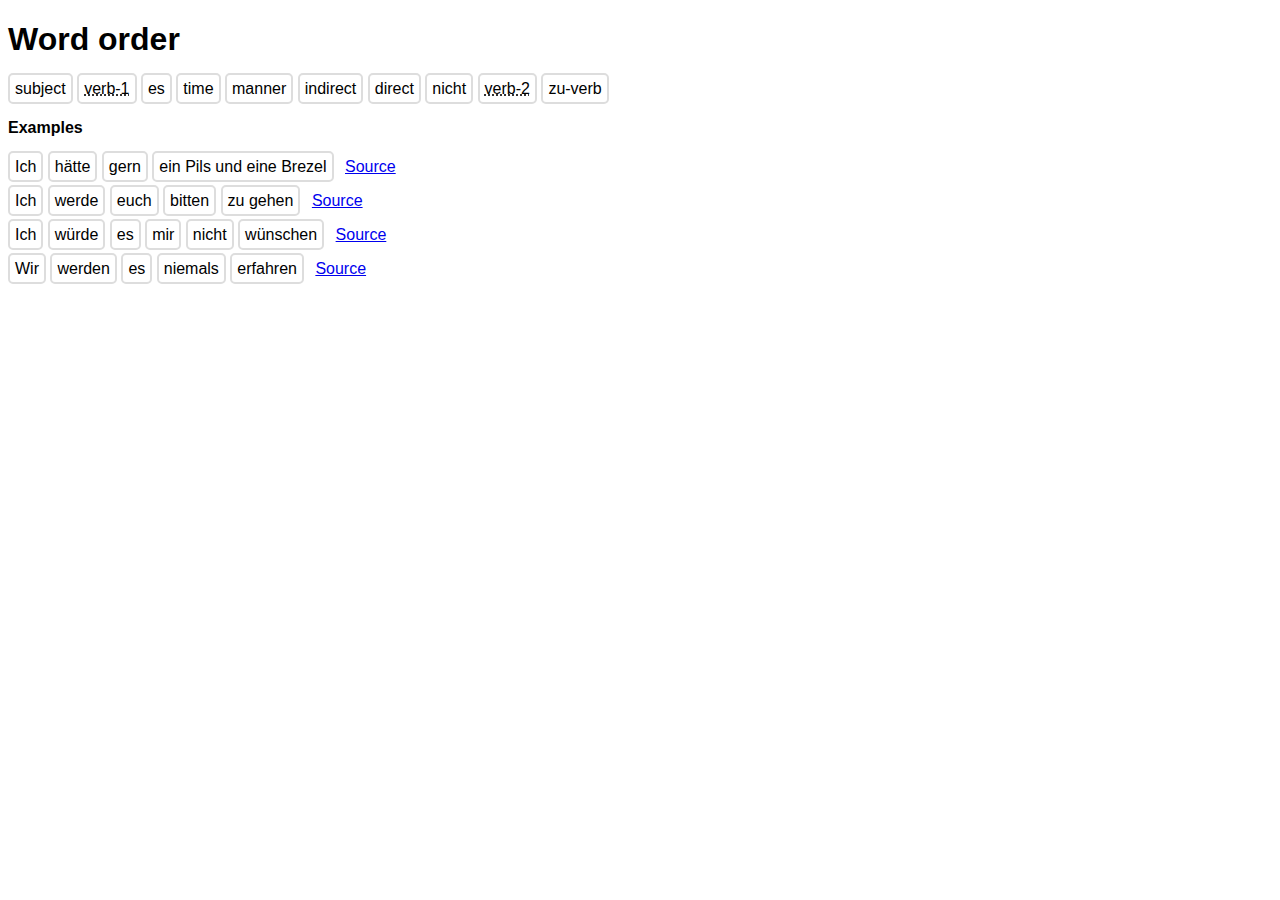
==== index.htm @ f1f5e899 "Initial commit" ====
<!DOCTYPE html>

<html>

<head>
    <title>Deutsch</title>
    <meta charset="UTF-8">
    <link rel="stylesheet" type="text/css" href="style.css">

</head>

<body>

<h1>Word order</h1>

<p class="types">
    <span class="type" data-type="subject">subject</span>
    <span data-type="verb-1"><abbr title="verb / auxiliary verb">verb-1</abbr></span>
    <span class="type" data-type="es">es</span>
    <span class="type" data-type="time">time</span>
    <span class="type" data-type="manner">manner</span>
    <span class="type" data-type="indirect">indirect</span>
    <span class="type" data-type="direct">direct</span>
    <span class="type" data-type="nicht">nicht</span>
    <span class="type" data-type="verb-2"><abbr title="infinitive / participle">verb-2</abbr></span>
    <span class="type" data-type="zu-verb">zu-verb</span>
</p>

<h4>Examples</h4>

<p class="example">
    <span data-type="subject">Ich</span>
    <span data-type="verb-1">hätte</span>
    <span data-type="manner">gern</span>
    <span data-type="direct">ein Pils und eine Brezel</span>
    <a href="https://forum.duolingo.com/comment/11192261/Ich-h%C3%A4tte-gern-ein-Pils-und-eine-Brezel" class="source">Source</a>
</p>

<p class="example">
    <span data-type="subject">Ich</span>
    <span data-type="verb-1">werde</span>
    <span data-type="direct">euch</span>
    <span data-type="verb-2">bitten</span>
    <span data-type="zu-verb">zu gehen</span>
    <a href="https://forum.duolingo.com/comment/1532320/Ich-werde-euch-bitten-zu-gehen" class="source">Source</a>
</p>

<p class="example">
    <span data-type="subject">Ich</span>
    <span data-type="verb-1">würde</span>
    <span data-type="es">es</span>
    <span data-type="indirect">mir</span>
    <span data-type="nicht">nicht</span>
    <span data-type="verb-2">wünschen</span>
    <a href="https://forum.duolingo.com/comment/5450596/Ich-w%C3%BCrde-es-mir-nicht-w%C3%BCnschen" class="source">Source</a>
</p>

<p class="example">
    <span data-type="subject">Wir</span>
    <span data-type="verb-1">werden</span>
    <span data-type="es">es</span>
    <span data-type="time">niemals</span>
    <span data-type="verb-2">erfahren</span>
    <a href="https://forum.duolingo.com/comment/2650378/Wir-werden-es-niemals-erfahren" class="source">Source</a>
</p>

<script src="script.js"></script>

</body>

</html>
---- style.css ----
body {
    font-family: sans-serif;
}

span, a {
    border-radius: 5px;
    cursor: pointer;
    padding: 5px;
}

p.types > span, p.example > span {
    border: 2px #dddddd solid;
}

.highlight {
    border: 2px #1d7212 solid !important;
}

a {
    border: 2px white solid;
}
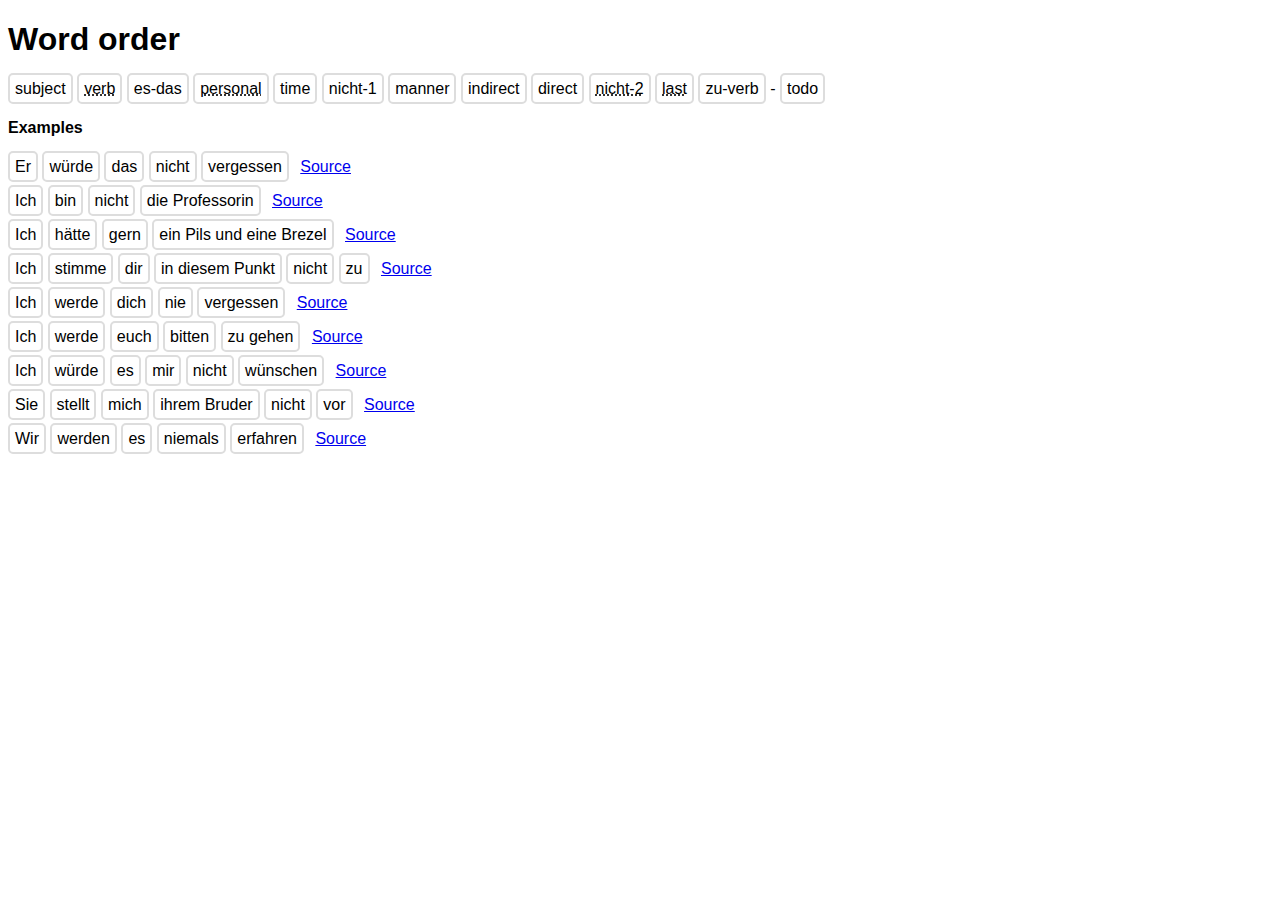
==== commit 44087a31: "Add more examples" ====
--- a/index.htm
+++ b/index.htm
@@ -14,23 +14,44 @@
 <h1>Word order</h1>
 
 <p class="types">
-    <span class="type" data-type="subject">subject</span>
-    <span data-type="verb-1"><abbr title="verb / auxiliary verb">verb-1</abbr></span>
-    <span class="type" data-type="es">es</span>
-    <span class="type" data-type="time">time</span>
-    <span class="type" data-type="manner">manner</span>
-    <span class="type" data-type="indirect">indirect</span>
-    <span class="type" data-type="direct">direct</span>
-    <span class="type" data-type="nicht">nicht</span>
-    <span class="type" data-type="verb-2"><abbr title="infinitive / participle">verb-2</abbr></span>
-    <span class="type" data-type="zu-verb">zu-verb</span>
+    <span data-type="subject">subject</span>
+    <span data-type="verb"><abbr title="verb / auxiliary verb">verb</abbr></span>
+    <span data-type="es-das">es-das</span>
+    <span data-type="personal"><abbr title="personal pronoun, dative or accusative">personal</abbr></span>
+    <span data-type="time">time</span>
+    <span data-type="nicht-1">nicht-1</span>
+    <span data-type="manner">manner</span>
+    <span data-type="indirect">indirect</span>
+    <span data-type="direct">direct</span>
+    <span data-type="nicht-2"><abbr title="negation of direct object">nicht-2</abbr></span>
+    <span data-type="last"><abbr title="infinitive / participle / separable prefix">last</abbr></span>
+    <span data-type="zu-verb">zu-verb</span>
+    -
+    <span data-type="todo">todo</span>
 </p>
 
 <h4>Examples</h4>
 
 <p class="example">
+    <span data-type="subject">Er</span>
+    <span data-type="verb">würde</span>
+    <span data-type="es-das">das</span>
+    <span data-type="nicht-2">nicht</span>
+    <span data-type="last">vergessen</span>
+    <a href="https://forum.duolingo.com/comment/4052671/Er-w%C3%BCrde-das-nicht-vergessen" class="source">Source</a>
+</p>
+
+<p class="example">
     <span data-type="subject">Ich</span>
-    <span data-type="verb-1">hätte</span>
+    <span data-type="verb">bin</span>
+    <span data-type="nicht-1">nicht</span>
+    <span data-type="todo">die Professorin</span>
+    <a href="https://forum.duolingo.com/comment/572120/Ich-bin-nicht-die-Professorin" class="source">Source</a>
+</p>
+
+<p class="example">
+    <span data-type="subject">Ich</span>
+    <span data-type="verb">hätte</span>
     <span data-type="manner">gern</span>
     <span data-type="direct">ein Pils und eine Brezel</span>
     <a href="https://forum.duolingo.com/comment/11192261/Ich-h%C3%A4tte-gern-ein-Pils-und-eine-Brezel" class="source">Source</a>
@@ -38,29 +59,58 @@
 
 <p class="example">
     <span data-type="subject">Ich</span>
-    <span data-type="verb-1">werde</span>
-    <span data-type="direct">euch</span>
-    <span data-type="verb-2">bitten</span>
+    <span data-type="verb">stimme</span>
+    <span data-type="personal">dir</span>
+    <span data-type="time">in diesem Punkt</span>
+    <span data-type="nicht-1">nicht</span>
+    <span data-type="last">zu</span>
+    <a href="https://forum.duolingo.com/comment/3318671/Ich-stimme-dir-in-diesem-Punkt-nicht-zu" class="source">Source</a>
+</p>
+
+<p class="example">
+    <span data-type="subject">Ich</span>
+    <span data-type="verb">werde</span>
+    <span data-type="personal">dich</span>
+    <span data-type="time">nie</span>
+    <span data-type="last">vergessen</span>
+    <a href="https://forum.duolingo.com/comment/2732200/I-will-never-forget-you" class="source">Source</a>
+</p>
+
+<p class="example">
+    <span data-type="subject">Ich</span>
+    <span data-type="verb">werde</span>
+    <span data-type="indirect">euch</span>
+    <span data-type="last">bitten</span>
     <span data-type="zu-verb">zu gehen</span>
     <a href="https://forum.duolingo.com/comment/1532320/Ich-werde-euch-bitten-zu-gehen" class="source">Source</a>
 </p>
 
 <p class="example">
     <span data-type="subject">Ich</span>
-    <span data-type="verb-1">würde</span>
-    <span data-type="es">es</span>
-    <span data-type="indirect">mir</span>
-    <span data-type="nicht">nicht</span>
-    <span data-type="verb-2">wünschen</span>
+    <span data-type="verb">würde</span>
+    <span data-type="es-das">es</span>
+    <span data-type="personal">mir</span>
+    <span data-type="nicht-1">nicht</span>
+    <span data-type="last">wünschen</span>
     <a href="https://forum.duolingo.com/comment/5450596/Ich-w%C3%BCrde-es-mir-nicht-w%C3%BCnschen" class="source">Source</a>
 </p>
 
 <p class="example">
+    <span data-type="subject">Sie</span>
+    <span data-type="verb">stellt</span>
+    <span data-type="personal">mich</span>
+    <span data-type="indirect">ihrem Bruder</span>
+    <span data-type="nicht-2">nicht</span>
+    <span data-type="last">vor</span>
+    <a href="https://forum.duolingo.com/comment/1454811/Sie-stellt-mich-ihrem-Bruder-nicht-vor" class="source">Source</a>
+</p>
+
+<p class="example">
     <span data-type="subject">Wir</span>
-    <span data-type="verb-1">werden</span>
-    <span data-type="es">es</span>
+    <span data-type="verb">werden</span>
+    <span data-type="es-das">es</span>
     <span data-type="time">niemals</span>
-    <span data-type="verb-2">erfahren</span>
+    <span data-type="last">erfahren</span>
     <a href="https://forum.duolingo.com/comment/2650378/Wir-werden-es-niemals-erfahren" class="source">Source</a>
 </p>
 
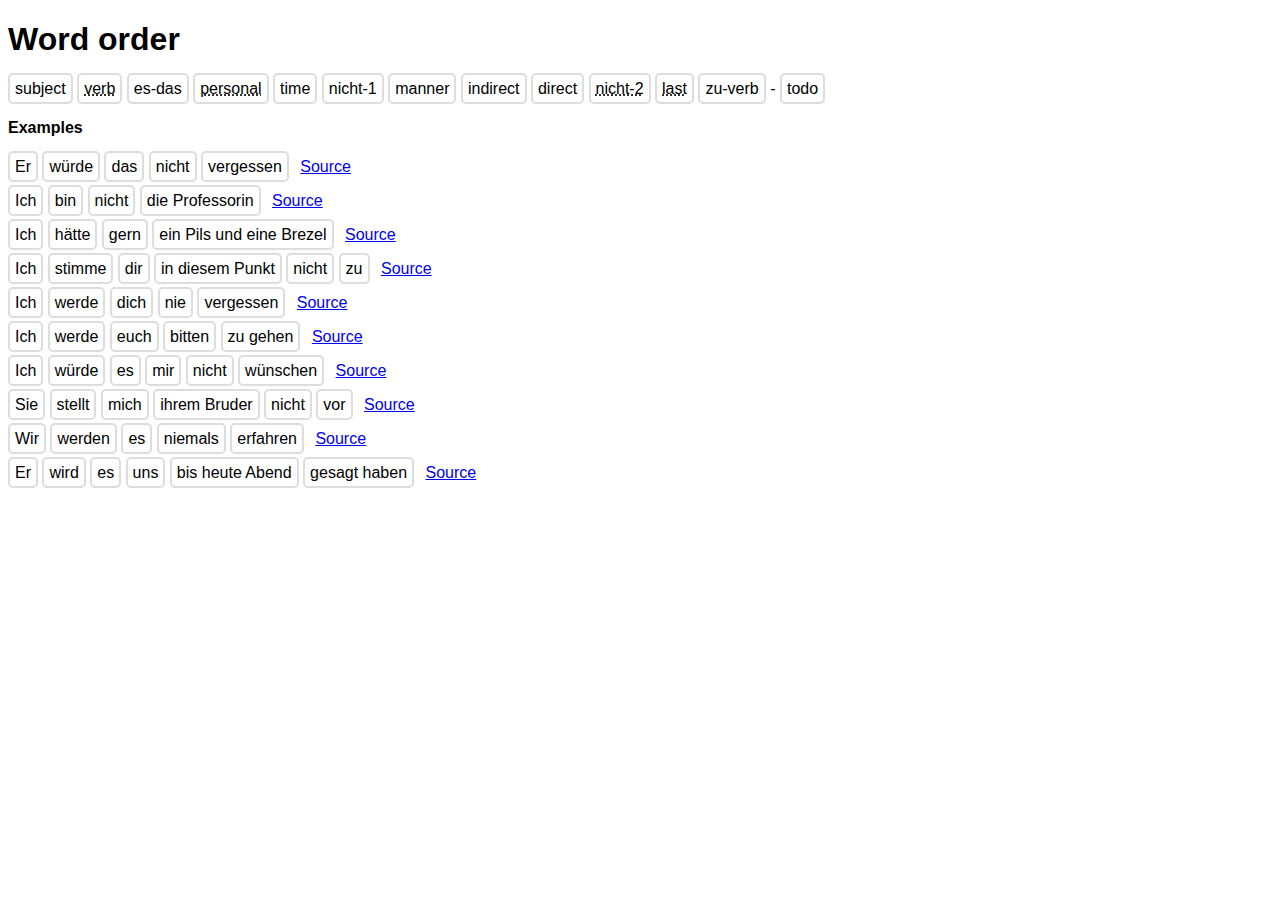
==== commit 93395f14: "Add a new example" ====
--- a/index.htm
+++ b/index.htm
@@ -114,6 +114,16 @@
     <a href="https://forum.duolingo.com/comment/2650378/Wir-werden-es-niemals-erfahren" class="source">Source</a>
 </p>
 
+<p class="example">
+    <span data-type="subject">Er</span>
+    <span data-type="verb">wird</span>
+    <span data-type="es-das">es</span>
+    <span data-type="personal">uns</span>
+    <span data-type="time">bis heute Abend</span>
+    <span data-type="last">gesagt haben</span>
+    <a href="https://forum.duolingo.com/comment/13558555/Er-wird-es-uns-bis-heute-Abend-gesagt-haben" class="source">Source</a>
+</p>
+
 <script src="script.js"></script>
 
 </body>
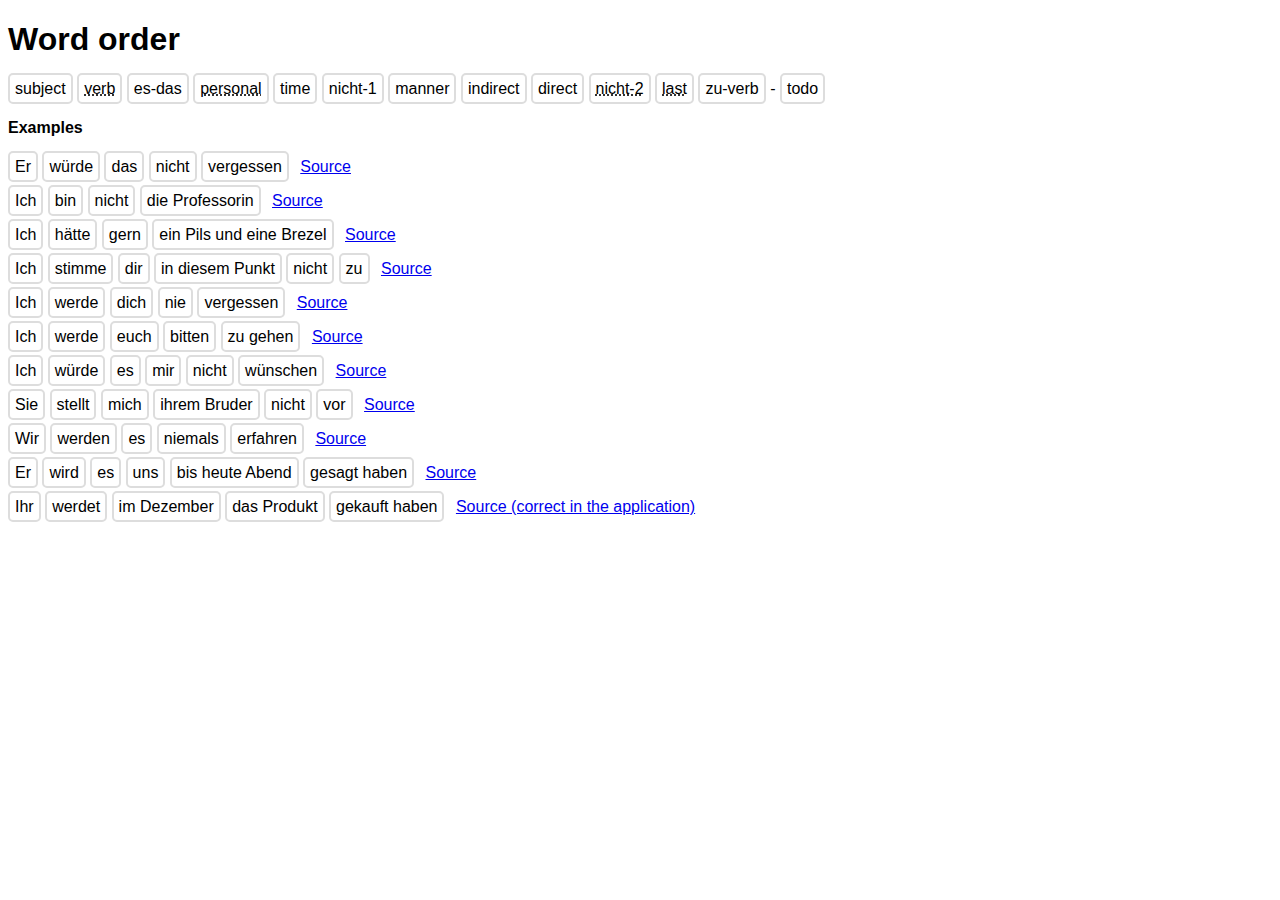
==== commit 714322ef: "Add a new example" ====
--- a/index.htm
+++ b/index.htm
@@ -124,6 +124,15 @@
     <a href="https://forum.duolingo.com/comment/13558555/Er-wird-es-uns-bis-heute-Abend-gesagt-haben" class="source">Source</a>
 </p>
 
+<p class="example">
+    <span data-type="subject">Ihr</span>
+    <span data-type="verb">werdet</span>
+    <span data-type="time">im Dezember</span>
+    <span data-type="direct">das Produkt</span>
+    <span data-type="last">gekauft haben</span>
+    <a href="https://forum.duolingo.com/comment/11847640/You-will-have-bought-the-product-in-December" class="source">Source (correct in the application)</a>
+</p>
+
 <script src="script.js"></script>
 
 </body>
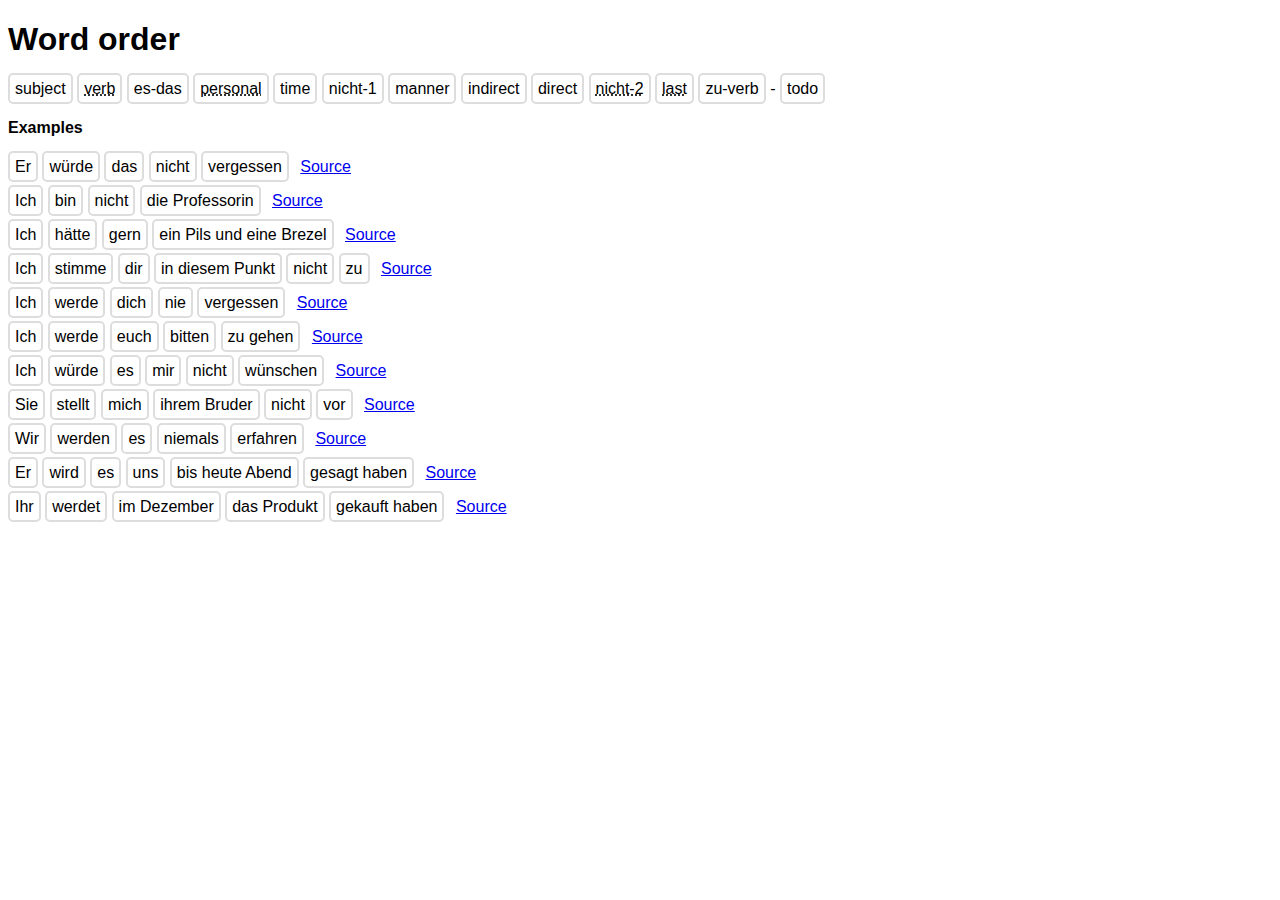
==== commit 2b4db9ec: "Refactor" ====
--- a/index.htm
+++ b/index.htm
@@ -3,10 +3,9 @@
 <html>
 
 <head>
-    <title>Deutsch</title>
-    <meta charset="UTF-8">
-    <link rel="stylesheet" type="text/css" href="style.css">
-
+  <title>Deutsch</title>
+  <meta charset="UTF-8">
+  <link rel="stylesheet" type="text/css" href="style.css">
 </head>
 
 <body>
@@ -14,125 +13,27 @@
 <h1>Word order</h1>
 
 <p class="types">
-    <span data-type="subject">subject</span>
-    <span data-type="verb"><abbr title="verb / auxiliary verb">verb</abbr></span>
-    <span data-type="es-das">es-das</span>
-    <span data-type="personal"><abbr title="personal pronoun, dative or accusative">personal</abbr></span>
-    <span data-type="time">time</span>
-    <span data-type="nicht-1">nicht-1</span>
-    <span data-type="manner">manner</span>
-    <span data-type="indirect">indirect</span>
-    <span data-type="direct">direct</span>
-    <span data-type="nicht-2"><abbr title="negation of direct object">nicht-2</abbr></span>
-    <span data-type="last"><abbr title="infinitive / participle / separable prefix">last</abbr></span>
-    <span data-type="zu-verb">zu-verb</span>
-    -
-    <span data-type="todo">todo</span>
+  <span data-type="subject">subject</span>
+  <span data-type="verb"><abbr title="verb / auxiliary verb">verb</abbr></span>
+  <span data-type="es-das">es-das</span>
+  <span data-type="personal"><abbr title="personal pronoun, dative or accusative">personal</abbr></span>
+  <span data-type="time">time</span>
+  <span data-type="nicht-1">nicht-1</span>
+  <span data-type="manner">manner</span>
+  <span data-type="indirect">indirect</span>
+  <span data-type="direct">direct</span>
+  <span data-type="nicht-2"><abbr title="negation of direct object">nicht-2</abbr></span>
+  <span data-type="last"><abbr title="infinitive / participle / separable prefix">last</abbr></span>
+  <span data-type="zu-verb">zu-verb</span>
+  -
+  <span data-type="todo">todo</span>
 </p>
 
 <h4>Examples</h4>
 
-<p class="example">
-    <span data-type="subject">Er</span>
-    <span data-type="verb">würde</span>
-    <span data-type="es-das">das</span>
-    <span data-type="nicht-2">nicht</span>
-    <span data-type="last">vergessen</span>
-    <a href="https://forum.duolingo.com/comment/4052671/Er-w%C3%BCrde-das-nicht-vergessen" class="source">Source</a>
-</p>
+<div id="examples"></div>
 
-<p class="example">
-    <span data-type="subject">Ich</span>
-    <span data-type="verb">bin</span>
-    <span data-type="nicht-1">nicht</span>
-    <span data-type="todo">die Professorin</span>
-    <a href="https://forum.duolingo.com/comment/572120/Ich-bin-nicht-die-Professorin" class="source">Source</a>
-</p>
-
-<p class="example">
-    <span data-type="subject">Ich</span>
-    <span data-type="verb">hätte</span>
-    <span data-type="manner">gern</span>
-    <span data-type="direct">ein Pils und eine Brezel</span>
-    <a href="https://forum.duolingo.com/comment/11192261/Ich-h%C3%A4tte-gern-ein-Pils-und-eine-Brezel" class="source">Source</a>
-</p>
-
-<p class="example">
-    <span data-type="subject">Ich</span>
-    <span data-type="verb">stimme</span>
-    <span data-type="personal">dir</span>
-    <span data-type="time">in diesem Punkt</span>
-    <span data-type="nicht-1">nicht</span>
-    <span data-type="last">zu</span>
-    <a href="https://forum.duolingo.com/comment/3318671/Ich-stimme-dir-in-diesem-Punkt-nicht-zu" class="source">Source</a>
-</p>
-
-<p class="example">
-    <span data-type="subject">Ich</span>
-    <span data-type="verb">werde</span>
-    <span data-type="personal">dich</span>
-    <span data-type="time">nie</span>
-    <span data-type="last">vergessen</span>
-    <a href="https://forum.duolingo.com/comment/2732200/I-will-never-forget-you" class="source">Source</a>
-</p>
-
-<p class="example">
-    <span data-type="subject">Ich</span>
-    <span data-type="verb">werde</span>
-    <span data-type="indirect">euch</span>
-    <span data-type="last">bitten</span>
-    <span data-type="zu-verb">zu gehen</span>
-    <a href="https://forum.duolingo.com/comment/1532320/Ich-werde-euch-bitten-zu-gehen" class="source">Source</a>
-</p>
-
-<p class="example">
-    <span data-type="subject">Ich</span>
-    <span data-type="verb">würde</span>
-    <span data-type="es-das">es</span>
-    <span data-type="personal">mir</span>
-    <span data-type="nicht-1">nicht</span>
-    <span data-type="last">wünschen</span>
-    <a href="https://forum.duolingo.com/comment/5450596/Ich-w%C3%BCrde-es-mir-nicht-w%C3%BCnschen" class="source">Source</a>
-</p>
-
-<p class="example">
-    <span data-type="subject">Sie</span>
-    <span data-type="verb">stellt</span>
-    <span data-type="personal">mich</span>
-    <span data-type="indirect">ihrem Bruder</span>
-    <span data-type="nicht-2">nicht</span>
-    <span data-type="last">vor</span>
-    <a href="https://forum.duolingo.com/comment/1454811/Sie-stellt-mich-ihrem-Bruder-nicht-vor" class="source">Source</a>
-</p>
-
-<p class="example">
-    <span data-type="subject">Wir</span>
-    <span data-type="verb">werden</span>
-    <span data-type="es-das">es</span>
-    <span data-type="time">niemals</span>
-    <span data-type="last">erfahren</span>
-    <a href="https://forum.duolingo.com/comment/2650378/Wir-werden-es-niemals-erfahren" class="source">Source</a>
-</p>
-
-<p class="example">
-    <span data-type="subject">Er</span>
-    <span data-type="verb">wird</span>
-    <span data-type="es-das">es</span>
-    <span data-type="personal">uns</span>
-    <span data-type="time">bis heute Abend</span>
-    <span data-type="last">gesagt haben</span>
-    <a href="https://forum.duolingo.com/comment/13558555/Er-wird-es-uns-bis-heute-Abend-gesagt-haben" class="source">Source</a>
-</p>
-
-<p class="example">
-    <span data-type="subject">Ihr</span>
-    <span data-type="verb">werdet</span>
-    <span data-type="time">im Dezember</span>
-    <span data-type="direct">das Produkt</span>
-    <span data-type="last">gekauft haben</span>
-    <a href="https://forum.duolingo.com/comment/11847640/You-will-have-bought-the-product-in-December" class="source">Source (correct in the application)</a>
-</p>
-
+<script src="examples.js"></script>
 <script src="script.js"></script>
 
 </body>
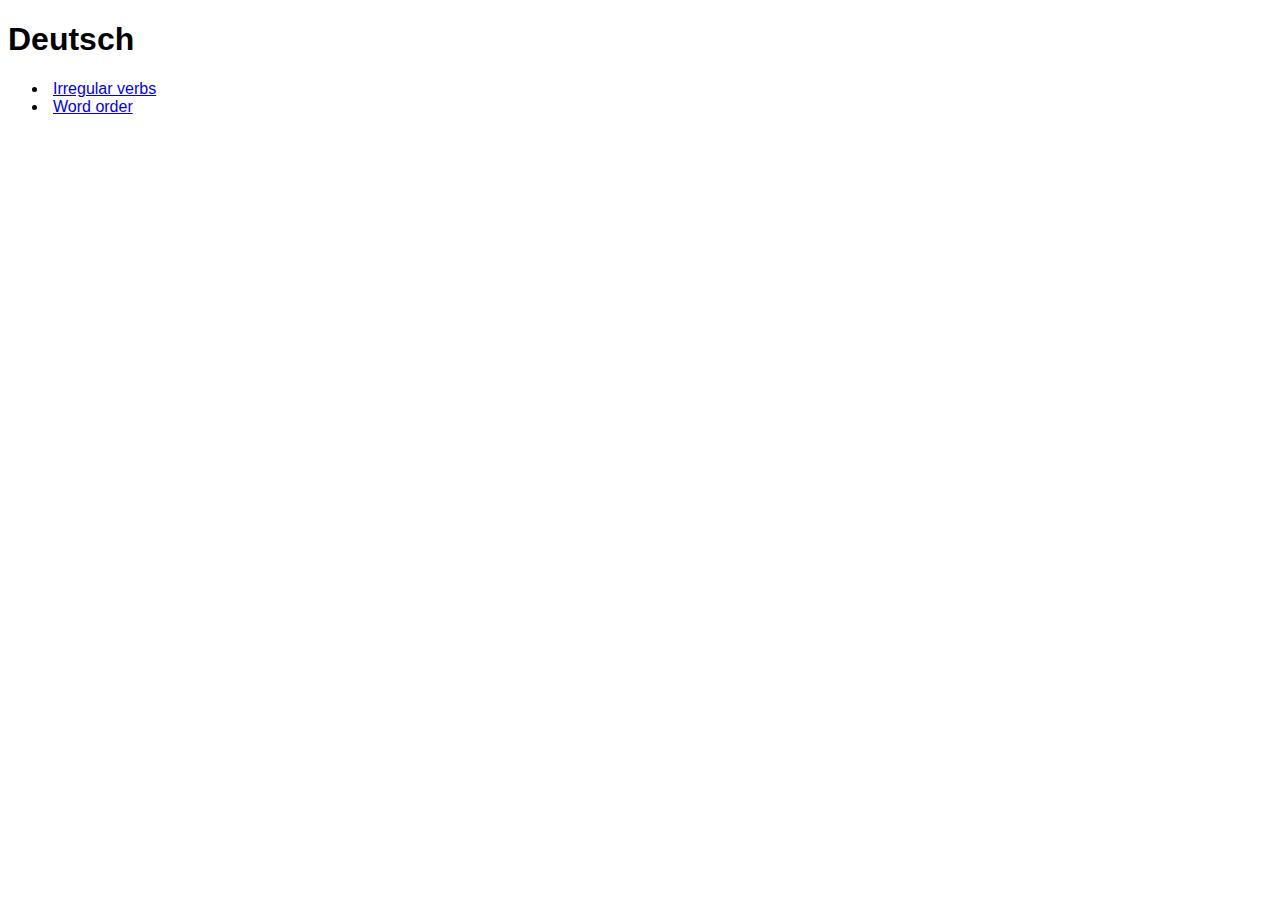
==== commit 23a20375: "Add irregular verbs, refactor" ====
--- a/index.htm
+++ b/index.htm
@@ -1,6 +1,6 @@
 <!DOCTYPE html>
 
-<html>
+<html lang="en">
 
 <head>
   <title>Deutsch</title>
@@ -10,31 +10,12 @@
 
 <body>
 
-<h1>Word order</h1>
+<h1>Deutsch</h1>
 
-<p class="types">
-  <span data-type="subject">subject</span>
-  <span data-type="verb"><abbr title="verb / auxiliary verb">verb</abbr></span>
-  <span data-type="es-das">es-das</span>
-  <span data-type="personal"><abbr title="personal pronoun, dative or accusative">personal</abbr></span>
-  <span data-type="time">time</span>
-  <span data-type="nicht-1">nicht-1</span>
-  <span data-type="manner">manner</span>
-  <span data-type="indirect">indirect</span>
-  <span data-type="direct">direct</span>
-  <span data-type="nicht-2"><abbr title="negation of direct object">nicht-2</abbr></span>
-  <span data-type="last"><abbr title="infinitive / participle / separable prefix">last</abbr></span>
-  <span data-type="zu-verb">zu-verb</span>
-  -
-  <span data-type="todo">todo</span>
-</p>
-
-<h4>Examples</h4>
-
-<div id="examples"></div>
-
-<script src="examples.js"></script>
-<script src="script.js"></script>
+<ul>
+  <li><a href="irregular-verbs.md">Irregular verbs</a></li>
+  <li><a href="word-order.htm">Word order</a></li>
+</ul>
 
 </body>
 
--- a/style.css
+++ b/style.css
@@ -16,6 +16,6 @@
     border: 2px #1d7212 solid !important;
 }
 
-a {
+p.example > a {
     border: 2px white solid;
 }
